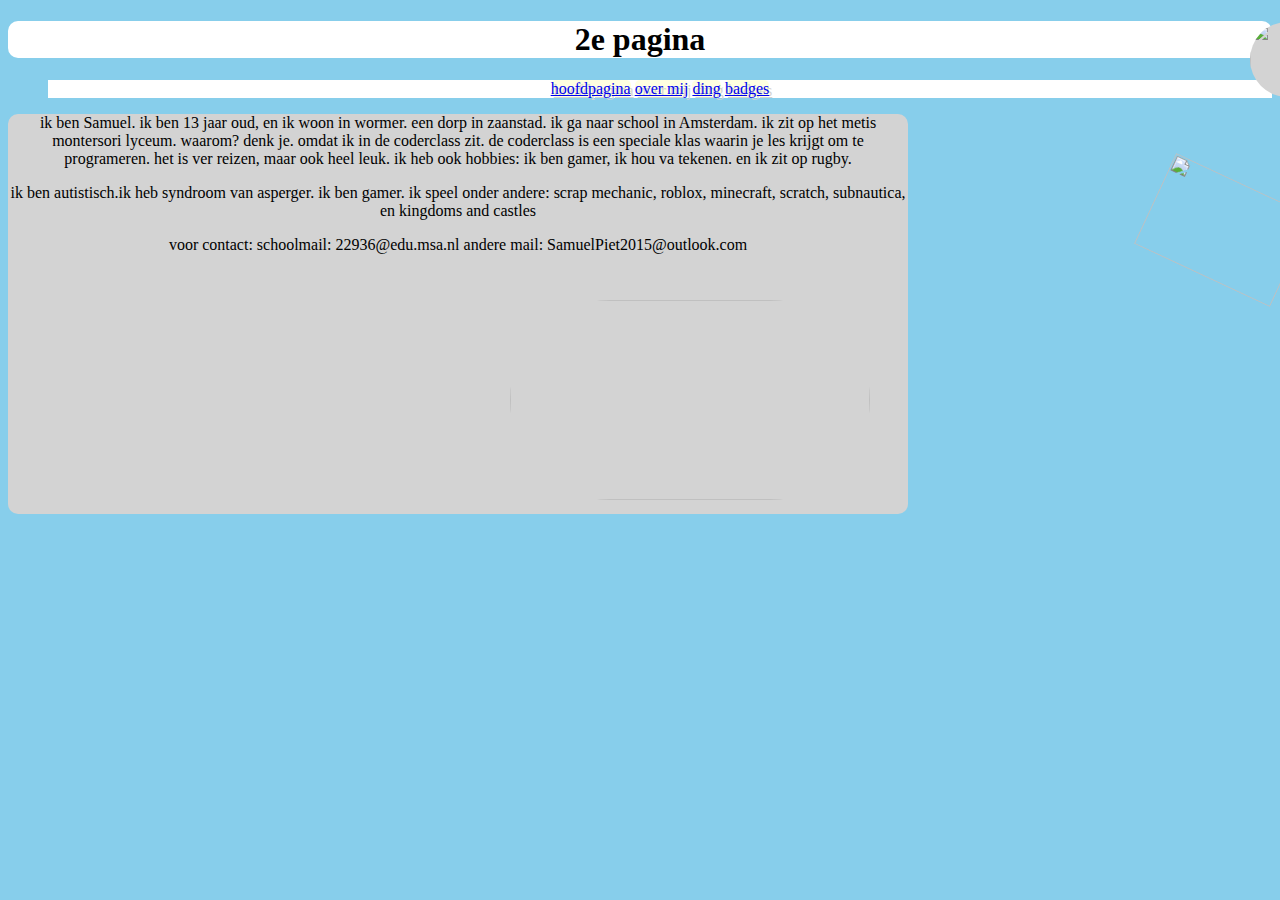
==== 2e pagina.html @ 03aeb324 "Add files via upload" ====
<!DOCTYPE html>
<html lang="en" dir="ltr">
  <head>
    <meta charset="utf-8">
    <title>"2e pagina"</title>
    <link rel="stylesheet"  href = "style.css">
  </head>
  <body>

    <h1>2e pagina</h1>
    <ul>
    <nav>
      <li><a href = "index.html">hoofdpagina</a></li>
      <li><a href = "2e pagina.html">over mij</a></li>
          <li><a href = "ding.html">ding</a></li>
      <li><a href = "badges.html">badges</a></li>
          <img id=muur src="C:\users\admin\html-css-2\muur.png">
    </ul>
  </nav>
  <section>
        <img id="foto" src="C:\users\admin\html-css-2\discord.gif">
    <p>ik ben Samuel. ik ben 13 jaar oud, en ik woon in wormer. een dorp in zaanstad. ik ga naar school in Amsterdam. ik zit op het metis montersori lyceum. waarom? denk je. omdat ik in de coderclass zit. de coderclass is een speciale klas waarin je les krijgt om te programeren. het is ver reizen, maar ook heel leuk. ik heb ook hobbies: ik ben gamer, ik hou va tekenen. en ik zit op rugby.</p>
    <p>ik ben autistisch.ik heb syndroom van asperger. ik ben gamer. ik speel onder andere: scrap mechanic, roblox, minecraft, scratch, subnautica, en kingdoms and castles </P>
    <p>voor contact:
    schoolmail: 22936@edu.msa.nl
    andere mail: SamuelPiet2015@outlook.com</p>
  </section>
  <footer>
    <img id="mario" src="C:\users\admin\html-css-2\mario2.bmp">
  </footer>
  </body>
</html>
---- style.css ----
*{
  box-sizing:border-box;
}

body{
  background-color: skyblue;
}
p{
  color: black;
  border-radius: 0px 0px 0px 0px;
}
h1{
  background-color: white;
  border-radius: 10px;
  text-align: center
}
a:hover{
  background-color:#e1edf2;
  border:10px;

}
a{
  background-color: lightyellow;
  border-radius: 5px 5px 5px 5px;
}
nav{
  background-color:white;
  text-decoration:none;
  text-shadow: 3px 2px lightgrey;
  position: sticky;
}
li{
  display:inline;
  text-decoration: none;
  text-align:center;
}
section{
  width:900px;
  text-align:center;
  min-height:400px;
  background-color:lightgrey;
  border-radius: 10px 10px 10px 10px;
  border: 10px;
  border-spacing: inherit;
}
ul{
text-align:center;
}
footer{
  text-align:center;
  display:inline;
  color:black;
  min-height:30px;
  min-width: 1000px;
  border-radius: 20px 20px 20px 20px;
  position:absolute;
  top: 600px;
  left: 160px;
}
#foto{
  width: 75px;
  height: 75px;
  background-color:lightgrey;
  border-radius: 45px 45px 45px 45px;
  position: absolute;
  top: 22px;
  left:1250px
}
#controller{
  width: auto;
  height: auto;
position: absolute;
top: 300px;
left: 1000px;
transform: rotate(15deg);
}
#foto:hover #text{

}
#mario {
  height:200px;
  width:360px;
  border-radius: 100px 100px 100px 100px;
  position:absolute;
  top:-300px;
  left:350px;
}
#rugby {
  height: 50px;
  width:100px;
  position:absolute;
  top: 600px;
  left: 800px;
}
#footertext{
  color: white;
  background-color:black;
  border-radius: 10px 10px 10px 10px;
}
#tardis{
  height:360px;
  width:200px;
  position:absolute;
  top:200px;
  left:1000px;
    transform:rotate(30deg)
}
#gat{
  height: 150px;
  width: 210px;
  position:absolute;
  top:140px;
  left:1000px;
}
#muur{
  height:100px;
  width:150px;
  position:absolute;
  top:100px;
  left: 1100px;
  transform:rotate(25deg);
}
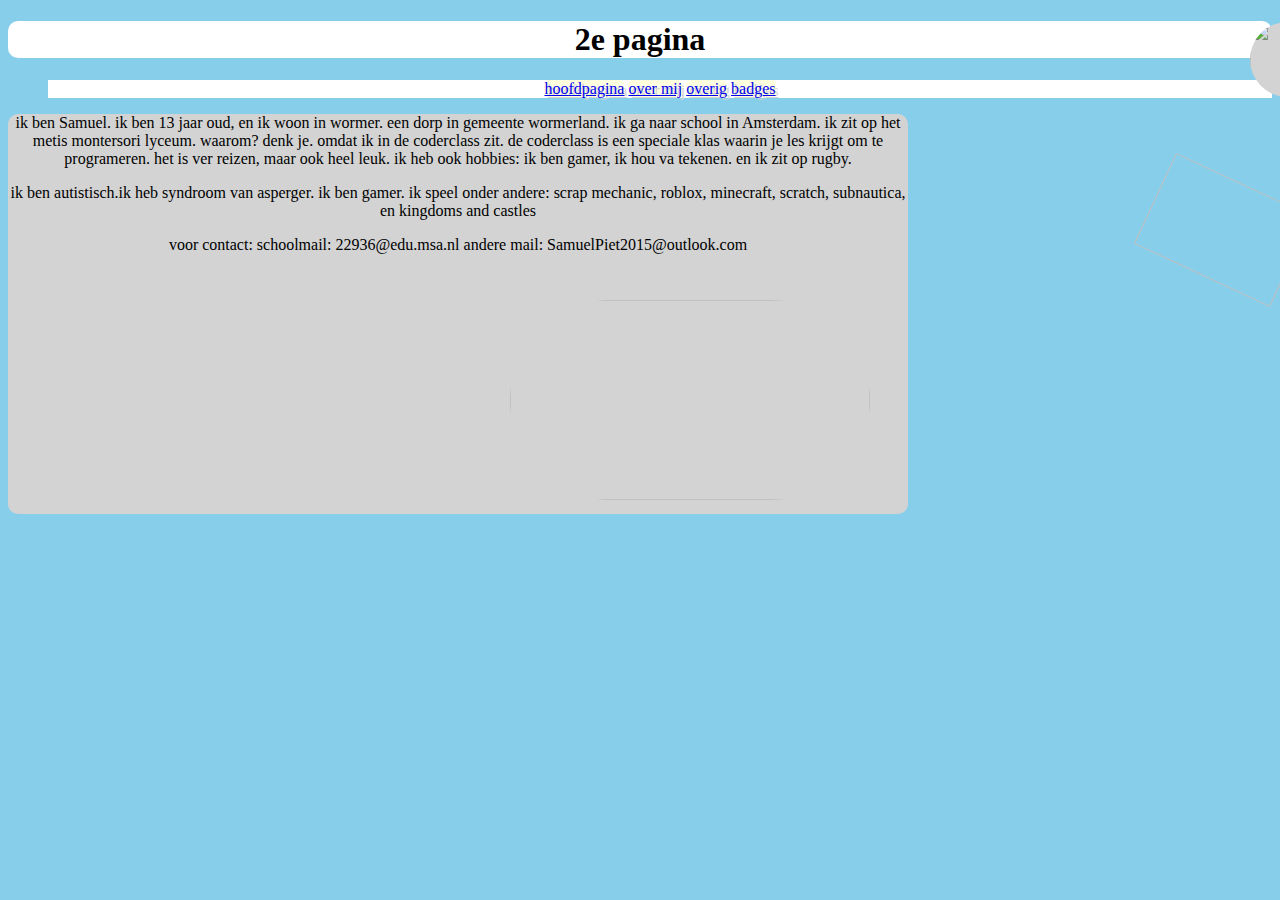
==== commit 56810b53: "Add files via upload" ====
--- a/2e pagina.html
+++ b/2e pagina.html
@@ -12,21 +12,21 @@
     <nav>
       <li><a href = "index.html">hoofdpagina</a></li>
       <li><a href = "2e pagina.html">over mij</a></li>
-          <li><a href = "ding.html">ding</a></li>
+          <li><a href = "ding.html">overig</a></li>
       <li><a href = "badges.html">badges</a></li>
-          <img id=muur src="C:\users\admin\html-css-2\muur.png">
+          <img id=muur scr=https://github.com/Samboyyyyyyyy/Samboyyyyyyyy.github.io/blob/master/muur.png?raw=true>
     </ul>
   </nav>
   <section>
-        <img id="foto" src="C:\users\admin\html-css-2\discord.gif">
-    <p>ik ben Samuel. ik ben 13 jaar oud, en ik woon in wormer. een dorp in zaanstad. ik ga naar school in Amsterdam. ik zit op het metis montersori lyceum. waarom? denk je. omdat ik in de coderclass zit. de coderclass is een speciale klas waarin je les krijgt om te programeren. het is ver reizen, maar ook heel leuk. ik heb ook hobbies: ik ben gamer, ik hou va tekenen. en ik zit op rugby.</p>
+        <img id="foto" src=https://github.com/Samboyyyyyyyy/Samboyyyyyyyy.github.io/blob/master/discord.gif?raw=true>
+    <p>ik ben Samuel. ik ben 13 jaar oud, en ik woon in wormer. een dorp in gemeente wormerland. ik ga naar school in Amsterdam. ik zit op het metis montersori lyceum. waarom? denk je. omdat ik in de coderclass zit. de coderclass is een speciale klas waarin je les krijgt om te programeren. het is ver reizen, maar ook heel leuk. ik heb ook hobbies: ik ben gamer, ik hou va tekenen. en ik zit op rugby.</p>
     <p>ik ben autistisch.ik heb syndroom van asperger. ik ben gamer. ik speel onder andere: scrap mechanic, roblox, minecraft, scratch, subnautica, en kingdoms and castles </P>
     <p>voor contact:
     schoolmail: 22936@edu.msa.nl
     andere mail: SamuelPiet2015@outlook.com</p>
   </section>
   <footer>
-    <img id="mario" src="C:\users\admin\html-css-2\mario2.bmp">
+    <img id="mario" src=https://github.com/Samboyyyyyyyy/Samboyyyyyyyy.github.io/blob/master/mario2.bmp?raw=true>
   </footer>
   </body>
 </html>
